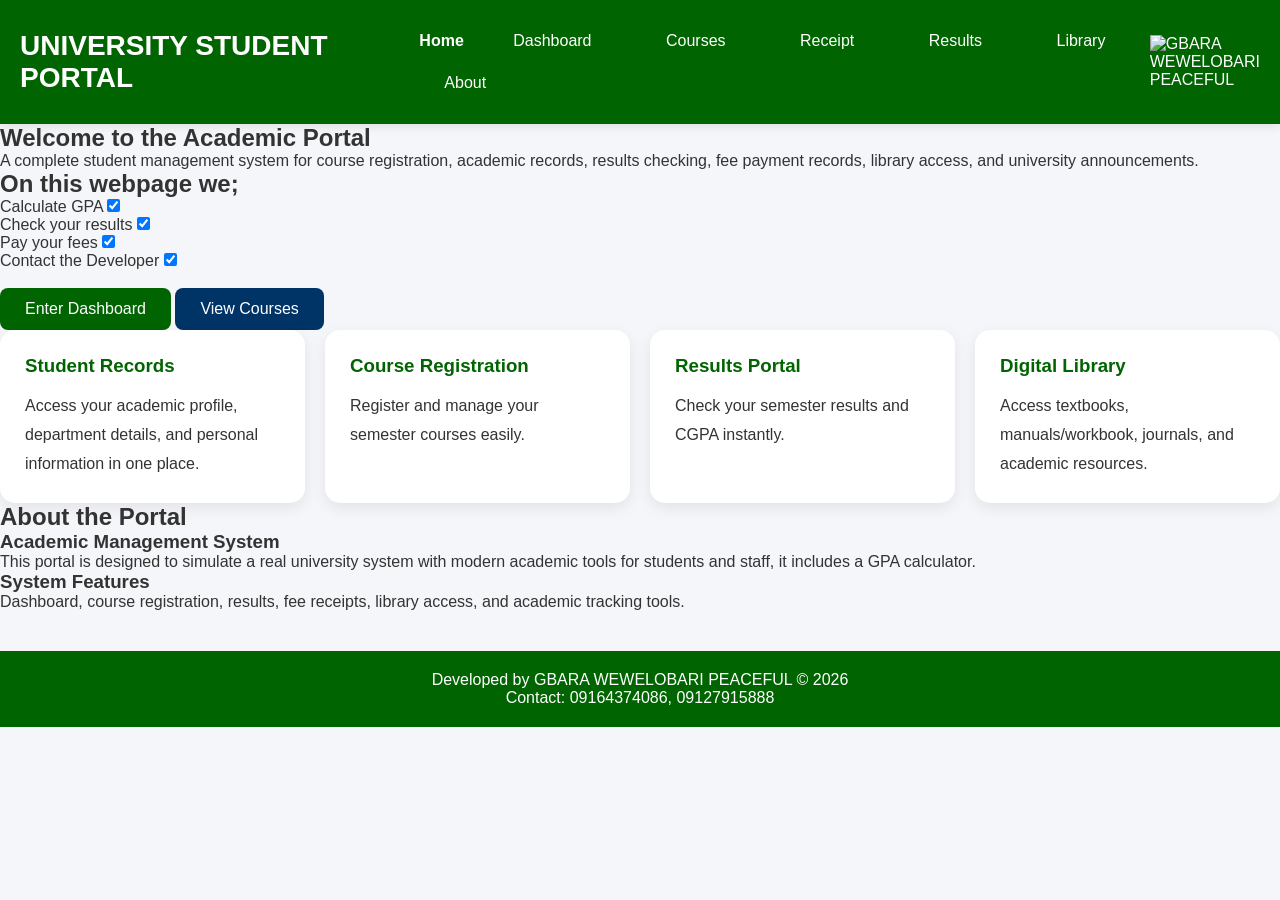
==== index.html @ cea7ea48 "Add files via upload" ====
<!DOCTYPE html>
<html lang="en">

<head>

<meta charset="UTF-8">
<meta name="viewport" content="width=device-width, initial-scale=1.0">

<title>University Student Portal</title>

<link rel="stylesheet" href="style.css">

<script src="script.js" defer></script>

</head>

<body>
    
<!-- HEADER -->
    
<header>

    <h1>UNIVERSITY STUDENT PORTAL</h1>
    
    <nav>

        <a href="index.html">Home</a>
        <a href="dashboard.html"><button class="btn">Dashboard</button></a>
        <a href="courses.html"><button class="btn">Courses</button></a>
        <a href="receipt.html"><button class="btn">Receipt</button></a>
        <a href="results.html"><button class="btn">Results</button></a>
        <a href="library.html"><button class="btn">Library</button></a>
        <a href="about.html"><button class="btn">About</button></a>

    </nav>
    <img src="myphotos.jpg"
     alt="GBARA WEWELOBARI PEACEFUL"
     class="profile-picture" width="120">
</header>

<!-- HERO SECTION -->

<section class="hero">

    <div class="hero-content">

        <h1>Welcome to the Academic Portal</h1>

        <p>
            A complete student management system for course registration,
            academic records, results checking, fee payment records,
            library access, and university announcements.
        </p>
        <h2>On this webpage we;</h2>
        <p>Calculate GPA          <input type="checkbox" checked/></p>
        <p>Check your results     <input type="checkbox" checked/></p>
        <p>Pay your fees          <input type="checkbox" checked/></p>
        <p>Contact the Developer  <input type="checkbox" checked/></p>
        
        <br>

        <button class="btn"
        onclick="window.location.href='dashboard.html'">

            Enter Dashboard

        </button>

        <button class="btn btn-secondary"
        onclick="window.location.href='courses.html'">

            View Courses

        </button>

    </div>

</section>

<!-- FEATURES -->

<section class="cards">

    <div class="card">

        <h3>Student Records</h3>

        <p>
            Access your academic profile, department details,
            and personal information in one place.
        </p>

    </div>

    <div class="card">

        <h3>Course Registration</h3>

        <p>
            Register and manage your semester courses easily.
        </p>

    </div>

    <div class="card">

        <h3>Results Portal</h3>

        <p>
            Check your semester results and CGPA instantly.
        </p>

    </div>

    <div class="card">

        <h3>Digital Library</h3>

        <p>
            Access textbooks, manuals/workbook, journals, and academic resources.
        </p>

    </div>

</section>

<!-- UNIVERSITY INFO -->

<section class="news">

    <h2>About the Portal</h2>

    <div class="announcement">

        <h3>Academic Management System</h3>

        <p>
            This portal is designed to simulate a real university system
            with modern academic tools for students and staff, it includes a GPA calculator.
        </p>

    </div>

    <div class="announcement">

        <h3>System Features</h3>

        <p>
            Dashboard, course registration, results, fee receipts,
            library access, and academic tracking tools.
        </p>

    </div>

</section>

<!-- FOOTER -->

<footer>
     
    <p>
        Developed by GBARA WEWELOBARI PEACEFUL © 2026
    </p>
    <p>
        Contact: 09164374086, 09127915888
    </p>
   
</footer>

</body>

</html>
---- style.css ----
/* =========================
   GLOBAL STYLES
========================= */

*{
    margin:0;
    padding:0;
    box-sizing:border-box;
    font-family:'Segoe UI', Tahoma, Geneva, Verdana, sans-serif;
}

body{
    background:#f4f6f9;
    color:#333;
}

/* =========================
   HEADER
========================= */

header{
    background:#006400;
    color:white;
    padding:20px;
    display:flex;
    justify-content:space-between;
    align-items:center;
    box-shadow:0 2px 10px rgba(0,0,0,0.1);
}

header h1{
    font-size:28px;
}

nav a{
    color:white;
    text-decoration:none;
    margin-left:20px;
    font-weight:600;
    transition:0.3s;
}

nav a:hover{
    color:#90ee90;
}

/* =========================
   LAYOUT
========================= */

.container{
    display:flex;
    min-height:100vh;
}

/* =========================
   SIDEBAR
========================= */

.sidebar{
    width:270px;
    background:#004d00;
    color:white;
    padding:20px;
}

.sidebar h2{
    text-align:center;
    margin-bottom:30px;
}

.sidebar ul{
    list-style:none;
}

.sidebar ul li{
    margin-bottom:12px;
}

.sidebar ul li a{
    display:block;
    background:#006400;
    color:white;
    text-decoration:none;
    padding:14px;
    border-radius:8px;
    transition:0.3s;
}

.sidebar ul li a:hover{
    background:#00a000;
    transform:translateX(5px);
}

/* =========================
   MAIN CONTENT
========================= */

.main-content{
    flex:1;
    padding:30px;
}

/* =========================
   WELCOME BANNER
========================= */

.banner{
    background:linear-gradient(
    135deg,
    #006400,
    #00a000
    );

    color:white;
    padding:40px;
    border-radius:15px;
    margin-bottom:30px;
}

.banner h2{
    font-size:36px;
    margin-bottom:10px;
}

.banner p{
    line-height:1.8;
}

/* =========================
   DASHBOARD CARDS
========================= */

.cards{
    display:grid;
    grid-template-columns:
    repeat(auto-fit,minmax(250px,1fr));
    gap:20px;
}

.card{
    background:white;
    padding:25px;
    border-radius:15px;
    box-shadow:0 5px 15px rgba(0,0,0,0.08);
    transition:0.3s;
}

.card:hover{
    transform:translateY(-5px);
}

.card h3{
    margin-bottom:15px;
    color:#006400;
}

.card p{
    line-height:1.8;
}

/* =========================
   STUDENT PROFILE
========================= */

.profile-card{
    background:white;
    border-radius:15px;
    padding:25px;
    margin-top:30px;
    box-shadow:0 5px 15px rgba(0,0,0,0.08);
}

.profile-card h2{
    margin-bottom:20px;
    color:#006400;
}

.profile-grid{
    display:grid;
    grid-template-columns:1fr 1fr;
    gap:15px;
}

.profile-item{
    background:#f8f8f8;
    padding:15px;
    border-radius:10px;
}

/* =========================
   TABLES
========================= */

table{
    width:100%;
    border-collapse:collapse;
    background:white;
    margin-top:20px;
    border-radius:10px;
    overflow:hidden;
    box-shadow:0 5px 15px rgba(0,0,0,0.08);
}

table th{
    background:#006400;
    color:white;
    padding:15px;
}

table td{
    padding:15px;
    border-bottom:1px solid #ddd;
}

table tr:hover{
    background:#f0fff0;
}

/* =========================
   RECEIPT BOX
========================= */

.receipt{
    background:white;
    max-width:700px;
    margin:auto;
    padding:30px;
    border-radius:15px;
    box-shadow:0 5px 20px rgba(0,0,0,0.1);
}

.receipt h2{
    color:#006400;
    margin-bottom:20px;
}

.receipt p{
    margin-bottom:12px;
    line-height:1.8;
}

/* =========================
   BUTTONS
========================= */

.btn{
    background:#006400;
    color:white;
    border:none;
    padding:12px 25px;
    border-radius:8px;
    cursor:pointer;
    font-size:16px;
    transition:0.3s;
}

.btn:hover{
    background:#00a000;
}

.btn-secondary{
    background:#003366;
}

.btn-secondary:hover{
    background:#0055aa;
}

/* =========================
   ANNOUNCEMENTS
========================= */

.notice{
    background:white;
    padding:20px;
    border-left:5px solid #006400;
    margin-bottom:20px;
    border-radius:10px;
}

.notice h4{
    margin-bottom:10px;
}

/* =========================
   FOOTER
========================= */

footer{
    background:#006400;
    color:white;
    text-align:center;
    padding:20px;
    margin-top:40px;
}

/* =========================
   RESPONSIVE DESIGN
========================= */

@media(max-width:900px){

    .container{
        flex-direction:column;
    }

    .sidebar{
        width:100%;
    }

    .profile-grid{
        grid-template-columns:1fr;
    }

}

@media(max-width:600px){

    header{
        flex-direction:column;
        text-align:center;
    }

    nav{
        margin-top:15px;
    }

    nav a{
        display:block;
        margin:10px 0;
    }

    .banner h2{
        font-size:28px;
    }
    /* Profile Picture */
/* Profile Picture */

.profile-picture{
    position: fixed;
    top: 15px;
    right: 20px;
    width: 100px;
    height: 100px;
    border-radius: 50%;
    object-fit: cover;
    border: 4px solid white;
    box-shadow: 0 5px 15px rgba(0,0,0,0.25);
    z-index: 1000;
}
}
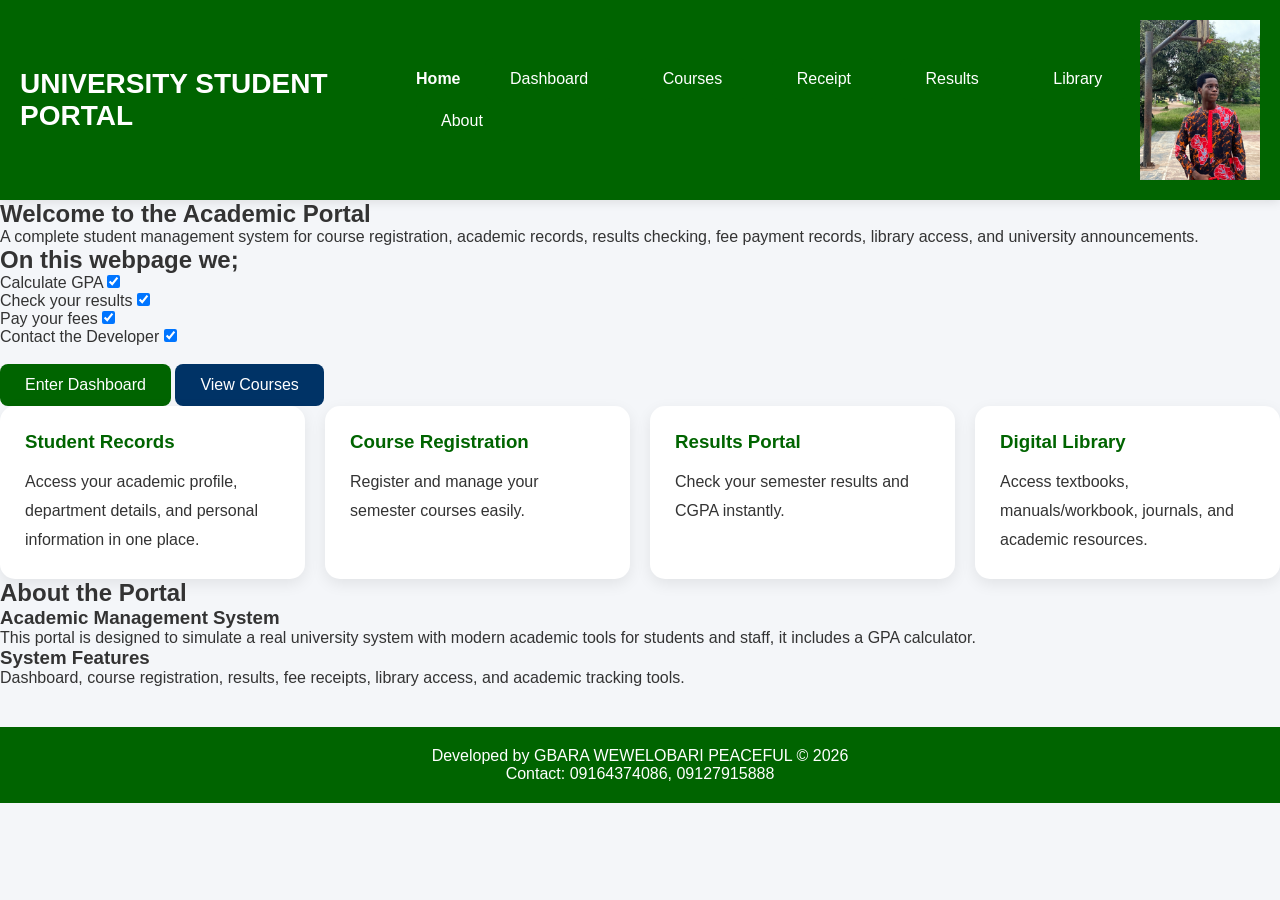
==== commit 6727488f: "Add files via upload" ====
--- a/index.html
+++ b/index.html
@@ -33,7 +33,7 @@
         <a href="about.html"><button class="btn">About</button></a>
 
     </nav>
-    <img src="myphotos.jpg"
+    <img src="myphotos.JPG"
      alt="GBARA WEWELOBARI PEACEFUL"
      class="profile-picture" width="120">
 </header>
